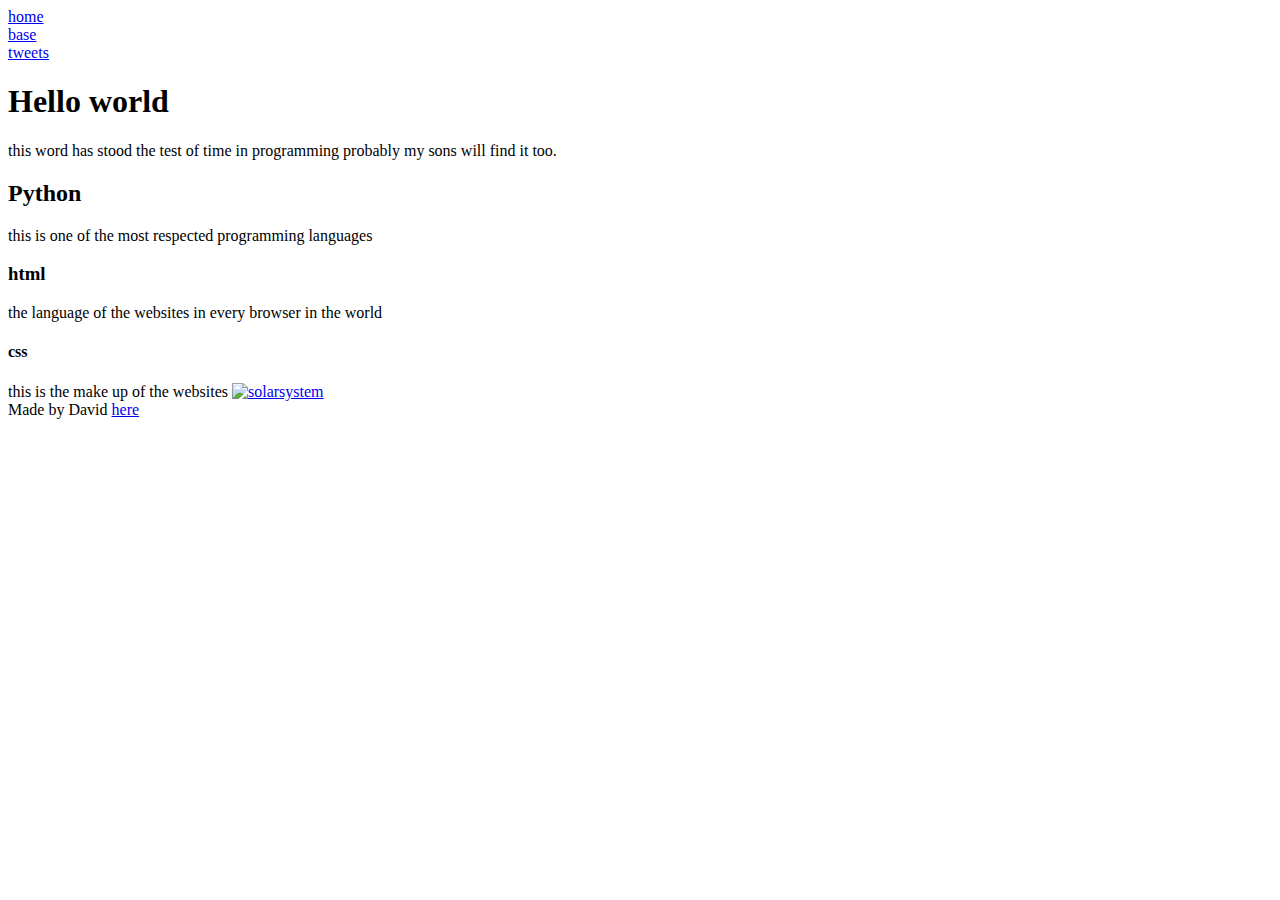
==== html_basic/index.html @ 97f92ff7 "headers" ====
<!DOCTYPE html>
<html lang="en">
<head>
    <meta charset="UTF-8">
    <meta name="viewport" content="width=device-width, initial-scale=1.0">
    <title>Document</title>
</head>
<body>
    <header>
        <nav>
            <li><a href="/html_basic/index.html">home</a></li>
            <li><a href="/html_basic/base_index.html">base</a></li>
            <li><a href="/html_basic/tweets.html">tweets</a></li>
        </nav>
    </header>
    <p>
        </p><h1>Hello world</h1>
    this word has stood the test of time in programming probably my sons will find it too.
    <p></p>
    <p>
        </p><h2>Python</h2>
        this is one of the most respected programming languages
    <p></p>
    <p>
        </p><h3>html</h3>
        the language of the websites in every browser in the world
    <p></p>
    <p>
        </p><h4>css</h4>
        this is the make up of the websites 
        <a href="https://www.atlassian.com/git/glossary#commands">
        <img src="https://i.ibb.co/gTDZZT8/ALX-Logo-07.png" alt="solarsystem"> 
       </a>
       <footer>
        Made by David <a href="C:\Users\DELL\OneDrive\Documents\GitHub\My_First_Portfolio\html_basic\index.html" target="_blank">here</a>
    </footer> 
</body>
</html>
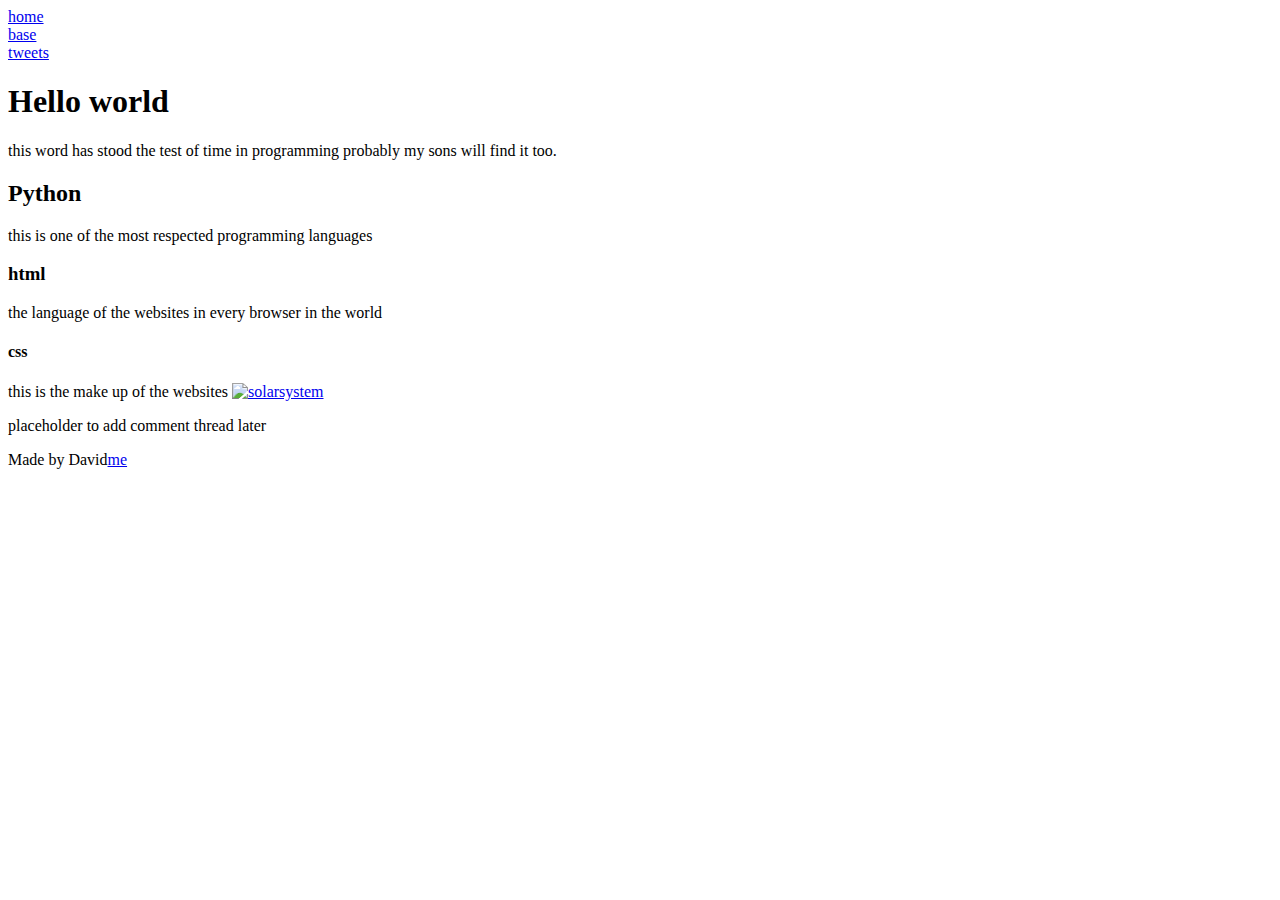
==== commit aa9a6875: "king" ====
--- a/html_basic/index.html
+++ b/html_basic/index.html
@@ -6,33 +6,42 @@
     <title>Document</title>
 </head>
 <body>
-    <header>
+     <header>
         <nav>
             <li><a href="/html_basic/index.html">home</a></li>
             <li><a href="/html_basic/base_index.html">base</a></li>
             <li><a href="/html_basic/tweets.html">tweets</a></li>
         </nav>
-    </header>
-    <p>
-        </p><h1>Hello world</h1>
-    this word has stood the test of time in programming probably my sons will find it too.
-    <p></p>
-    <p>
-        </p><h2>Python</h2>
-        this is one of the most respected programming languages
-    <p></p>
-    <p>
-        </p><h3>html</h3>
-        the language of the websites in every browser in the world
-    <p></p>
-    <p>
-        </p><h4>css</h4>
-        this is the make up of the websites 
-        <a href="https://www.atlassian.com/git/glossary#commands">
-        <img src="https://i.ibb.co/gTDZZT8/ALX-Logo-07.png" alt="solarsystem"> 
-       </a>
-       <footer>
-        Made by David <a href="C:\Users\DELL\OneDrive\Documents\GitHub\My_First_Portfolio\html_basic\index.html" target="_blank">here</a>
-    </footer> 
-</body>
+     </header>
+     
+     <main>
+          <article>
+            <p>
+            </p><h1>Hello world</h1>
+        this word has stood the test of time in programming probably my sons will find it too.
+        <p></p>
+        <p>
+            </p><h2>Python</h2>
+            this is one of the most respected programming languages
+        <p></p>
+        <p>
+            </p><h3>html</h3>
+            the language of the websites in every browser in the world
+        <p></p>
+        <p>
+            </p><h4>css</h4>
+            this is the make up of the websites 
+            <a href="https://www.atlassian.com/git/glossary#commands">
+            <img src="https://i.ibb.co/gTDZZT8/ALX-Logo-07.png" alt="solarsystem"> 
+           </a> 
+          </article>
+              <aside>
+                <p>placeholder to add comment thread later</p>
+              </aside>
+     </main>
+    
+    </body>
+    <footer>
+        Made by David<a href="/html_basic/index.html">me</a>
+     </footer>
 </html>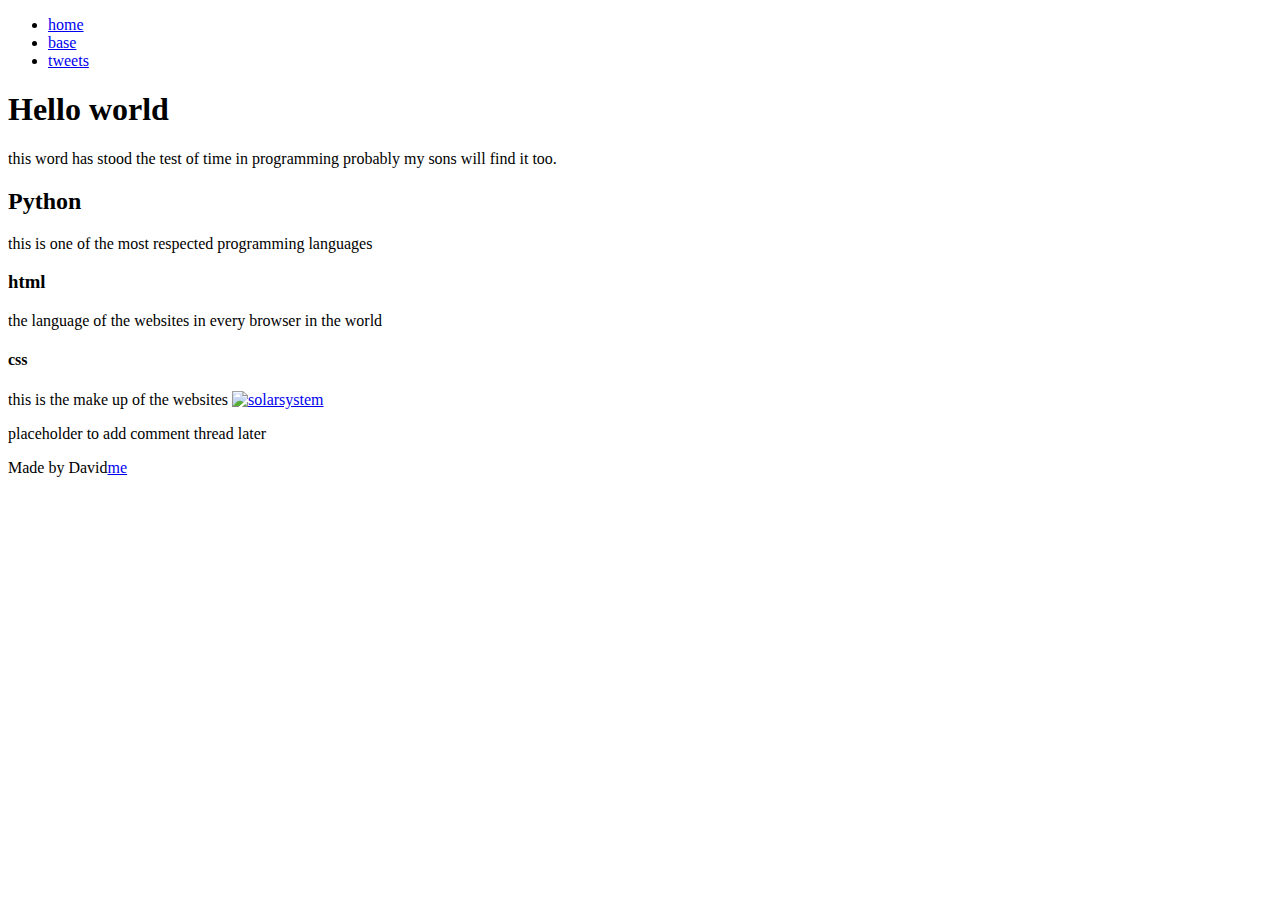
==== commit 193bf764: "new" ====
--- a/html_basic/index.html
+++ b/html_basic/index.html
@@ -7,11 +7,11 @@
 </head>
 <body>
      <header>
-        <nav>
+        <ul>
             <li><a href="/html_basic/index.html">home</a></li>
             <li><a href="/html_basic/base_index.html">base</a></li>
             <li><a href="/html_basic/tweets.html">tweets</a></li>
-        </nav>
+        </ul> 
      </header>
      
      <main>
@@ -39,9 +39,8 @@
                 <p>placeholder to add comment thread later</p>
               </aside>
      </main>
-    
-    </body>
-    <footer>
+     <footer>
         Made by David<a href="/html_basic/index.html">me</a>
      </footer>
+    </body>
 </html>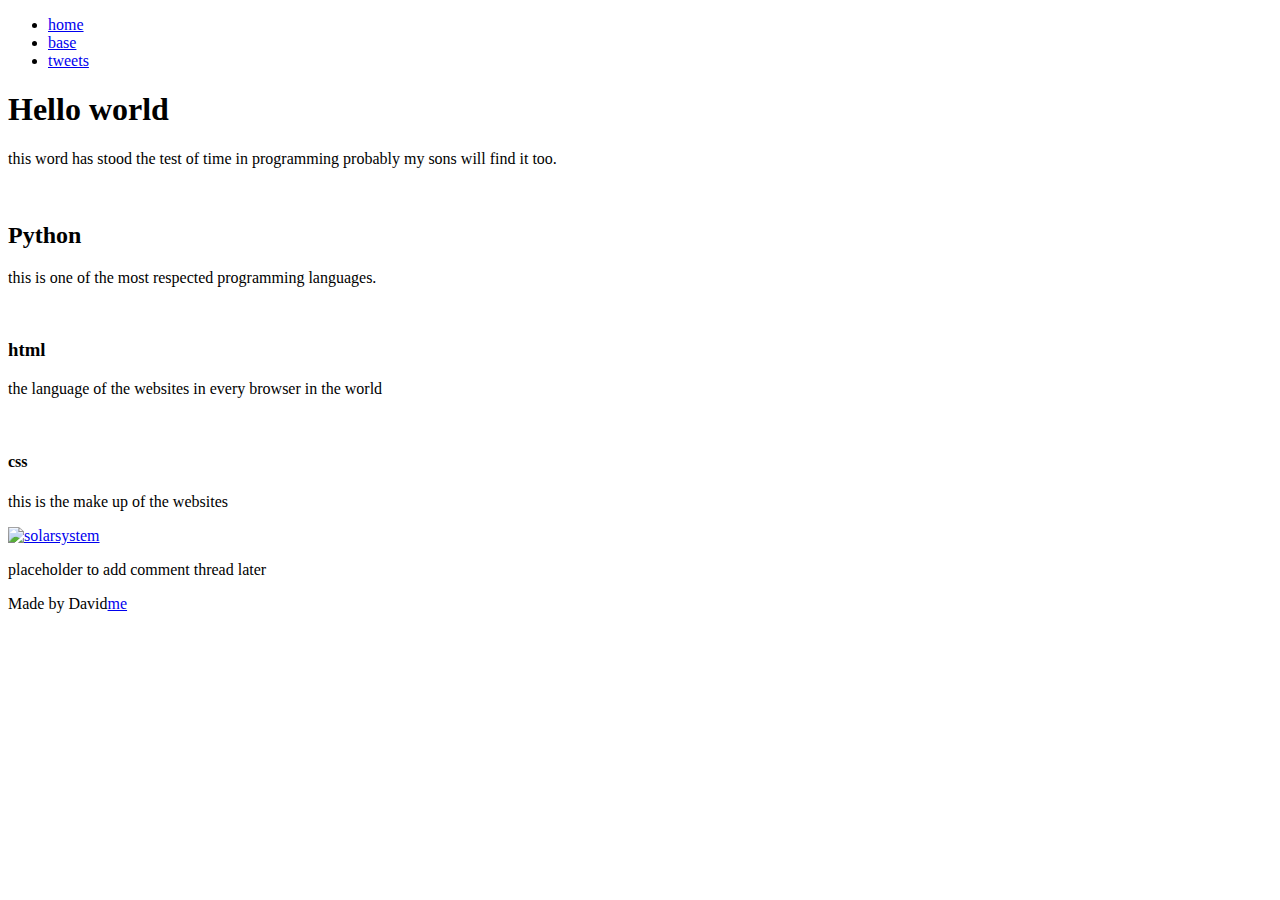
==== commit 02953fd2: "new2" ====
--- a/html_basic/index.html
+++ b/html_basic/index.html
@@ -16,21 +16,15 @@
      
      <main>
           <article>
-            <p>
-            </p><h1>Hello world</h1>
-        this word has stood the test of time in programming probably my sons will find it too.
-        <p></p>
-        <p>
-            </p><h2>Python</h2>
-            this is one of the most respected programming languages
-        <p></p>
-        <p>
-            </p><h3>html</h3>
-            the language of the websites in every browser in the world
-        <p></p>
-        <p>
-            </p><h4>css</h4>
-            this is the make up of the websites 
+            
+            <h1>Hello world</h1>
+            <p>this word has stood the test of time in programming probably my sons will find it too.</p><br>
+            <h2>Python</h2>
+            <p>this is one of the most respected programming languages.</p><br>
+        <h3>html</h3>
+        <p>the language of the websites in every browser in the world</p><br>
+            <h4>css</h4>
+            <p>this is the make up of the websites</p> 
             <a href="https://www.atlassian.com/git/glossary#commands">
             <img src="https://i.ibb.co/gTDZZT8/ALX-Logo-07.png" alt="solarsystem"> 
            </a> 
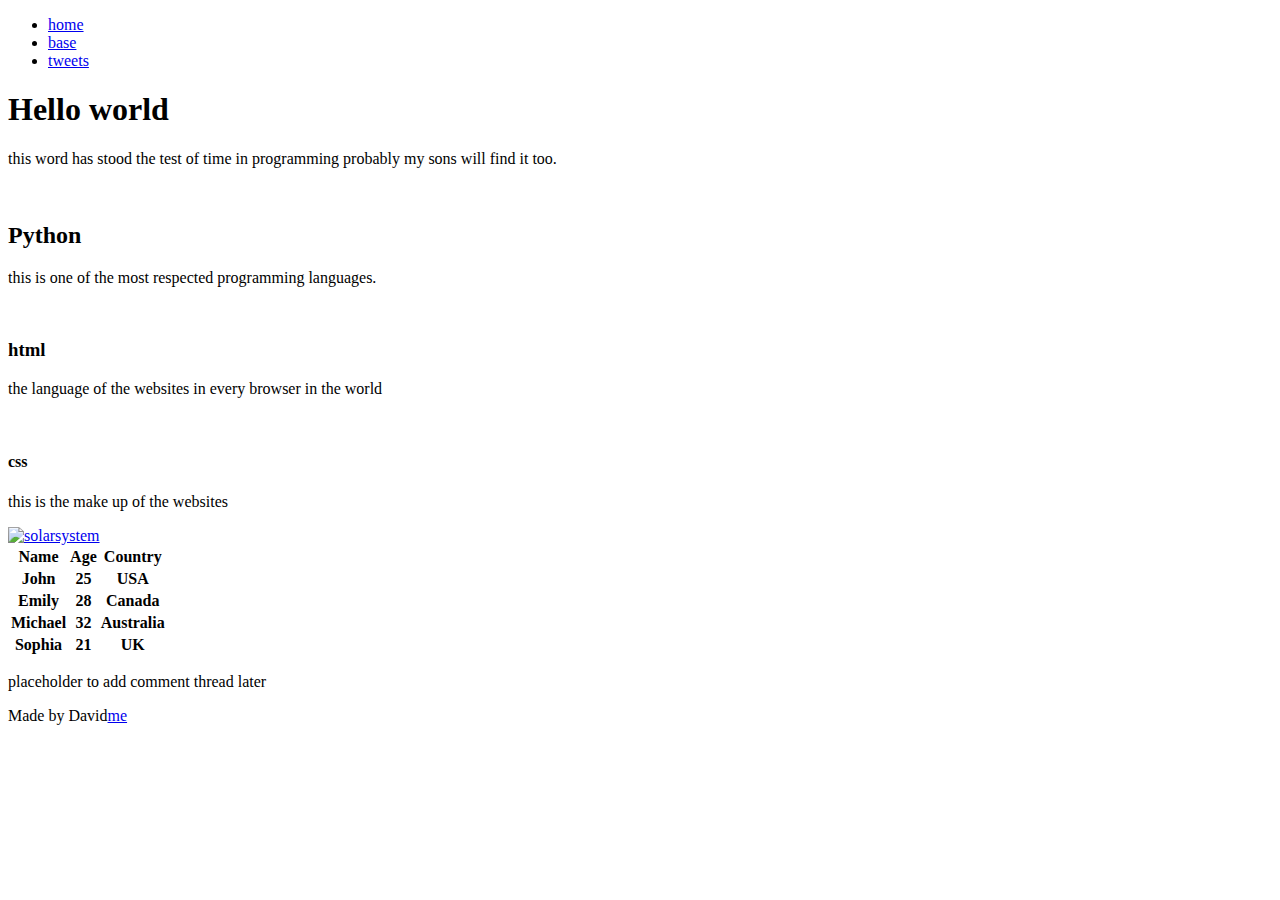
==== commit efe67dbe: "table" ====
--- a/html_basic/index.html
+++ b/html_basic/index.html
@@ -28,6 +28,36 @@
             <a href="https://www.atlassian.com/git/glossary#commands">
             <img src="https://i.ibb.co/gTDZZT8/ALX-Logo-07.png" alt="solarsystem"> 
            </a> 
+           <table>
+            <thead>
+                <th scope="col">Name</th>
+                <th scope="col">Age</th>
+                <th scope="col">Country</th>
+            </thead>
+            <tbody>
+                <tr>
+                <th scope="row">John</th>	
+                <th scope="row">25</th>		
+                <th scope="row">USA</th>
+                </tr>
+                <tr>
+                    <th scope="row">Emily</th>			
+                    <th scope="row">28</th>
+                    <th scope="row">Canada</th>
+               </tr>
+
+               <tr>
+                        <th scope="row">Michael</th>	
+                        <th scope="row">32</th>
+                        <th scope="row">Australia</th>		
+              </tr>
+              <tr>
+                <th scope="row">Sophia</th>			
+                <th scope="row">21</th>
+                <th scope="row">UK</th>
+              </tr>
+            </tbody>
+           </table>
           </article>
               <aside>
                 <p>placeholder to add comment thread later</p>
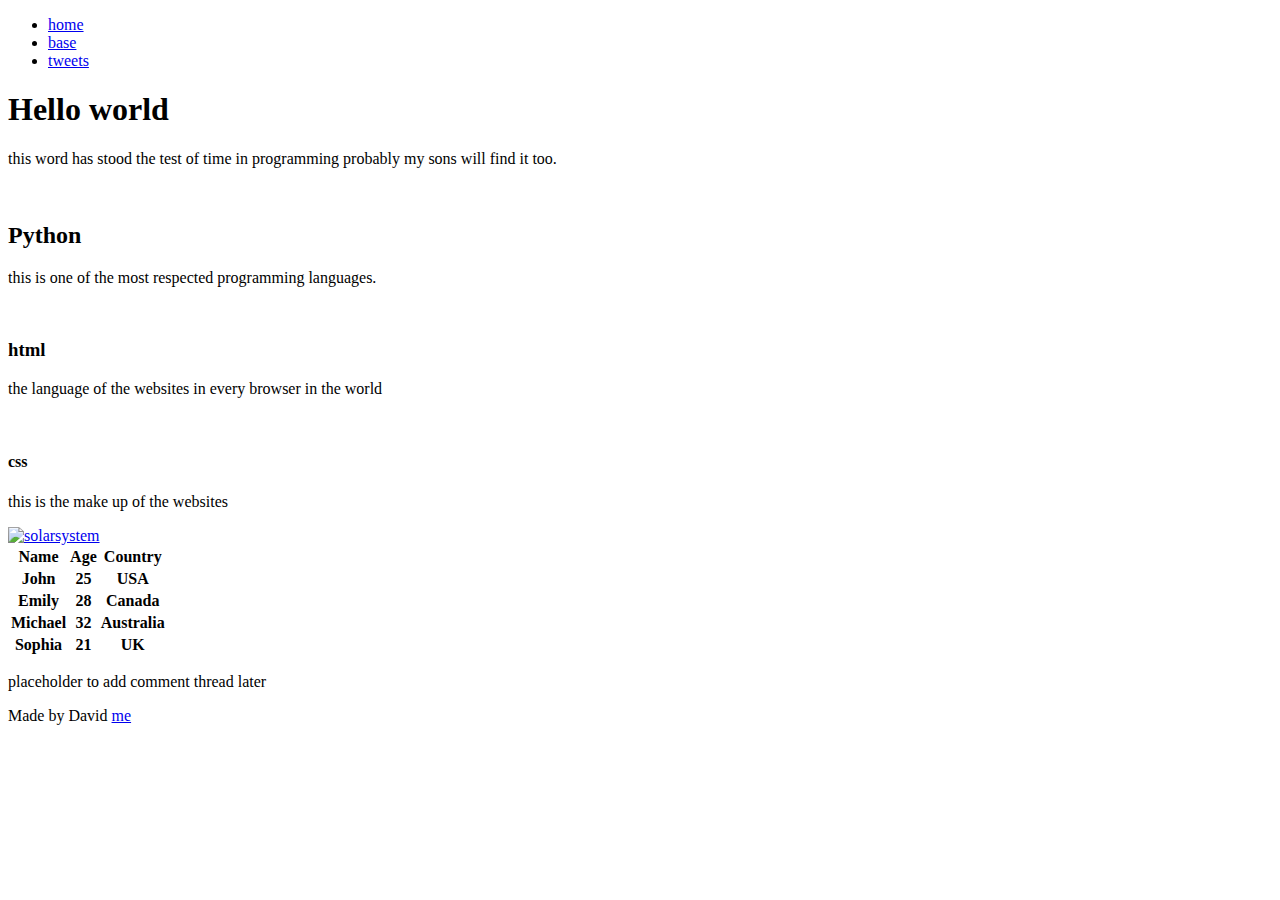
==== commit 8833ac09: "new" ====
--- a/html_basic/index.html
+++ b/html_basic/index.html
@@ -64,7 +64,7 @@
               </aside>
      </main>
      <footer>
-        Made by David<a href="/html_basic/index.html">me</a>
-     </footer>
+      Made by David <a href="/html_basic/base_index.htmlgit" target="_blank">me</a>
+  </footer>
     </body>
 </html>